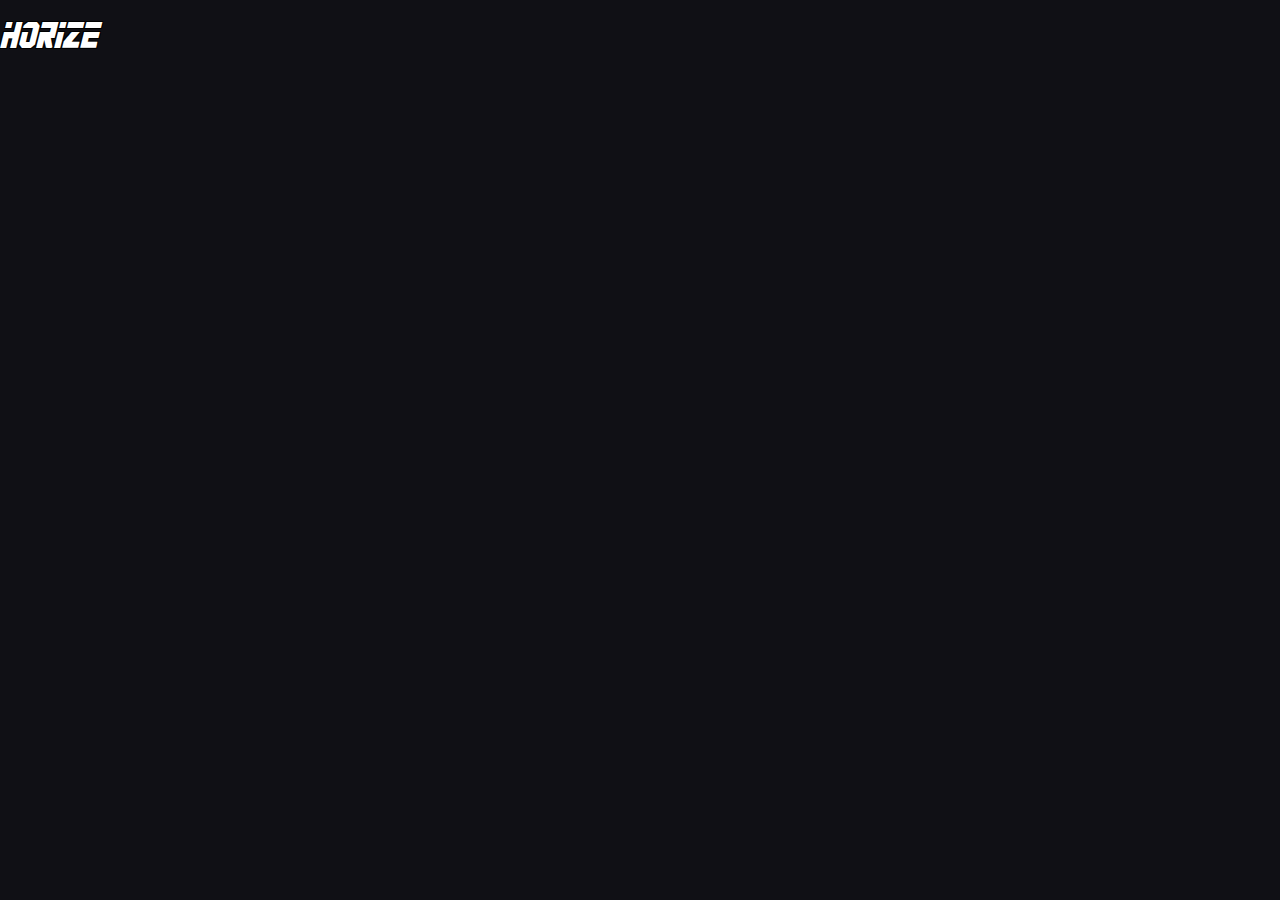
==== pages/index.html @ 84027713 "first commit" ====
<!DOCTYPE html>
<html lang="en">

<head>
    <meta charset="UTF-8">
    <meta name="viewport" content="width=device-width, initial-scale=1.0">
    <title>HORIZE - Home</title>
    <link rel="stylesheet" href="./style.css">
</head>

<body>
    <h1>HORIZE</h1>
</body>

</html>
---- pages/style.css ----
@font-face {
    font-family: "Horize";
    src: url("./HorizeFont-Regular.ttf");
}

body {
    font-family: Horize;
    font-style: italic;
    margin: 0;
    padding: 0;
    background-color: #101015;
    color: #fff;
    text-shadow: -1px -1px 0 #000, 1px -1px 0 #000, -1px 1px 0 #000, 1px 1px 0 #000;
}
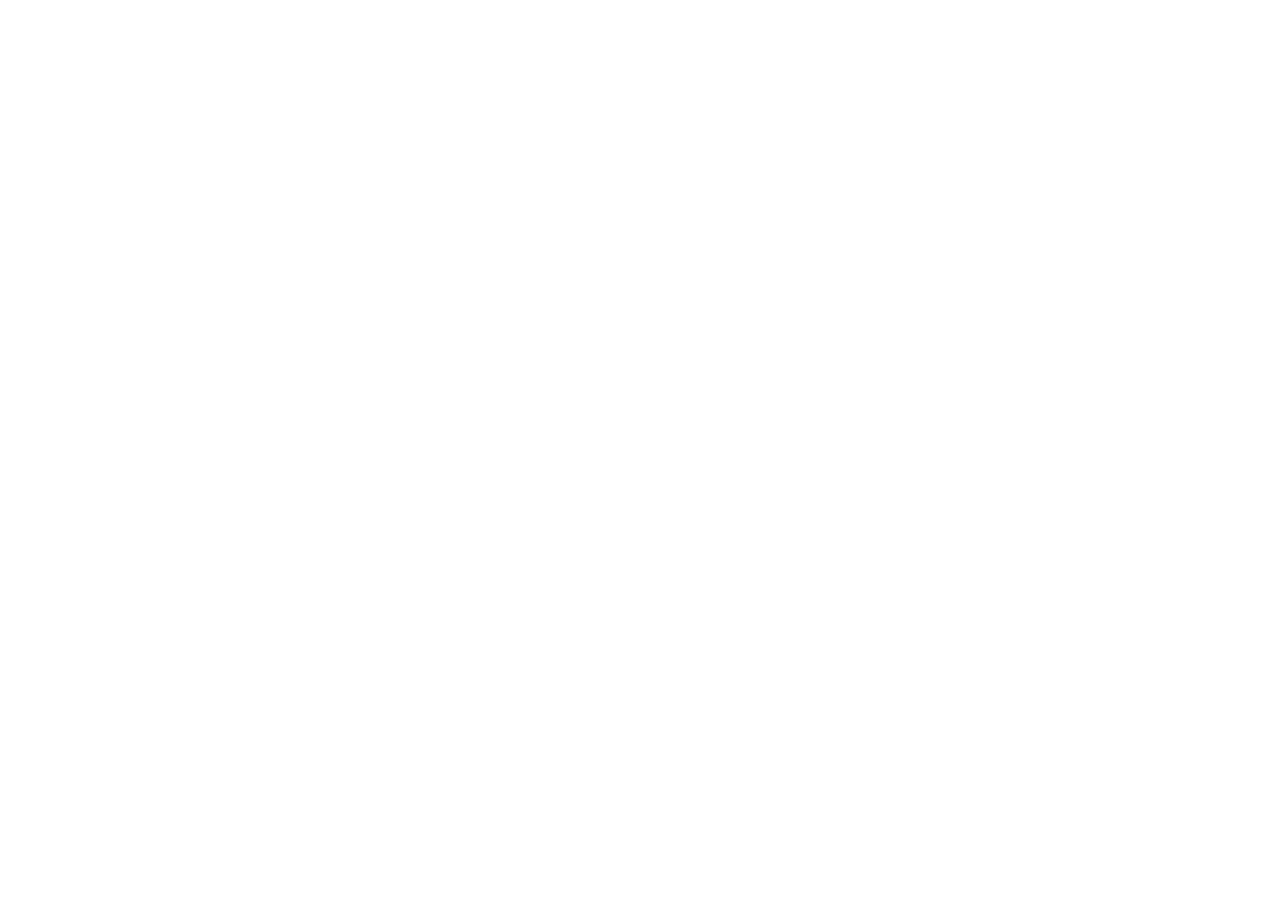
==== commit 6fecaf68: "created bootstrap template for /play and / and started making a navbar" ====
--- a/pages/index.html
+++ b/pages/index.html
@@ -1,15 +1,31 @@
-<!DOCTYPE html>
+<!doctype html>
 <html lang="en">
 
 <head>
-    <meta charset="UTF-8">
-    <meta name="viewport" content="width=device-width, initial-scale=1.0">
-    <title>HORIZE - Home</title>
-    <link rel="stylesheet" href="./style.css">
+    <title>HORIZE</title>
+    <meta charset="utf-8" />
+    <meta name="viewport" content="width=device-width, initial-scale=1, shrink-to-fit=no">
+    <link href="https://cdn.jsdelivr.net/npm/bootstrap@5.3.2/dist/css/bootstrap.min.css" rel="stylesheet"
+        integrity="sha384-T3c6CoIi6uLrA9TneNEoa7RxnatzjcDSCmG1MXxSR1GAsXEV/Dwwykc2MPK8M2HN" crossorigin="anonymous">
 </head>
 
 <body>
-    <h1>HORIZE</h1>
+    <header>
+
+    </header>
+    <main>
+        
+    </main>
+    <footer>
+
+    </footer>
+    <script src="https://cdn.jsdelivr.net/npm/@popperjs/core@2.11.8/dist/umd/popper.min.js"
+        integrity="sha384-I7E8VVD/ismYTF4hNIPjVp/Zjvgyol6VFvRkX/vR+Vc4jQkC+hVqc2pM8ODewa9r"
+        crossorigin="anonymous"></script>
+
+    <script src="https://cdn.jsdelivr.net/npm/bootstrap@5.3.2/dist/js/bootstrap.min.js"
+        integrity="sha384-BBtl+eGJRgqQAUMxJ7pMwbEyER4l1g+O15P+16Ep7Q9Q+zqX6gSbd85u4mG4QzX+"
+        crossorigin="anonymous"></script>
 </body>
 
 </html>